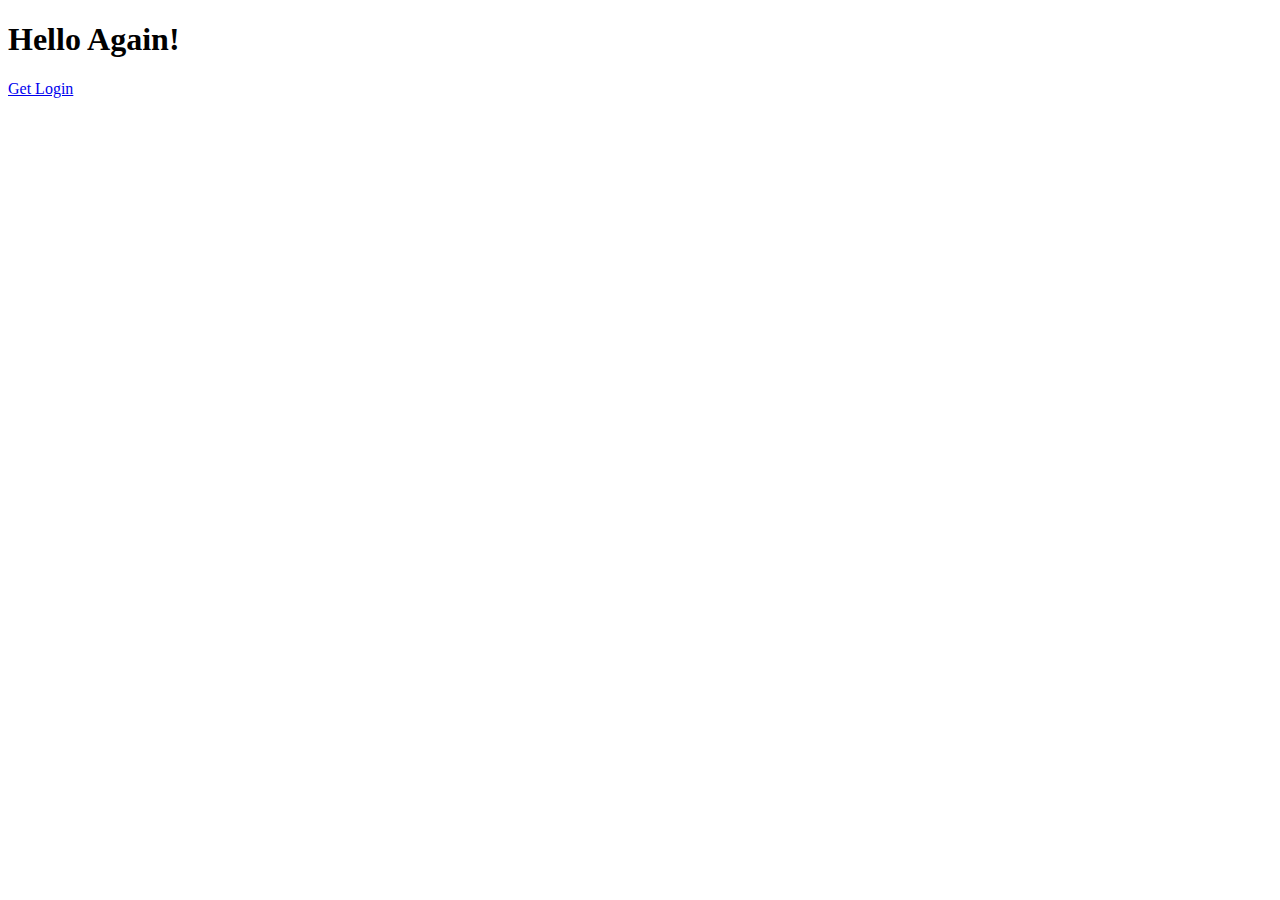
==== src/main/resources/static/index.html @ 8a1ac9b3 "Register, Login" ====
<!DOCTYPE html>
<html lang="en">
<head>
    <meta charset="UTF-8">
    <title>Welcome Page</title>
</head>
<body>
    <h1>
        Hello Again!
    </h1>
    <a href="/login">Get Login</a>
</body>
</html>
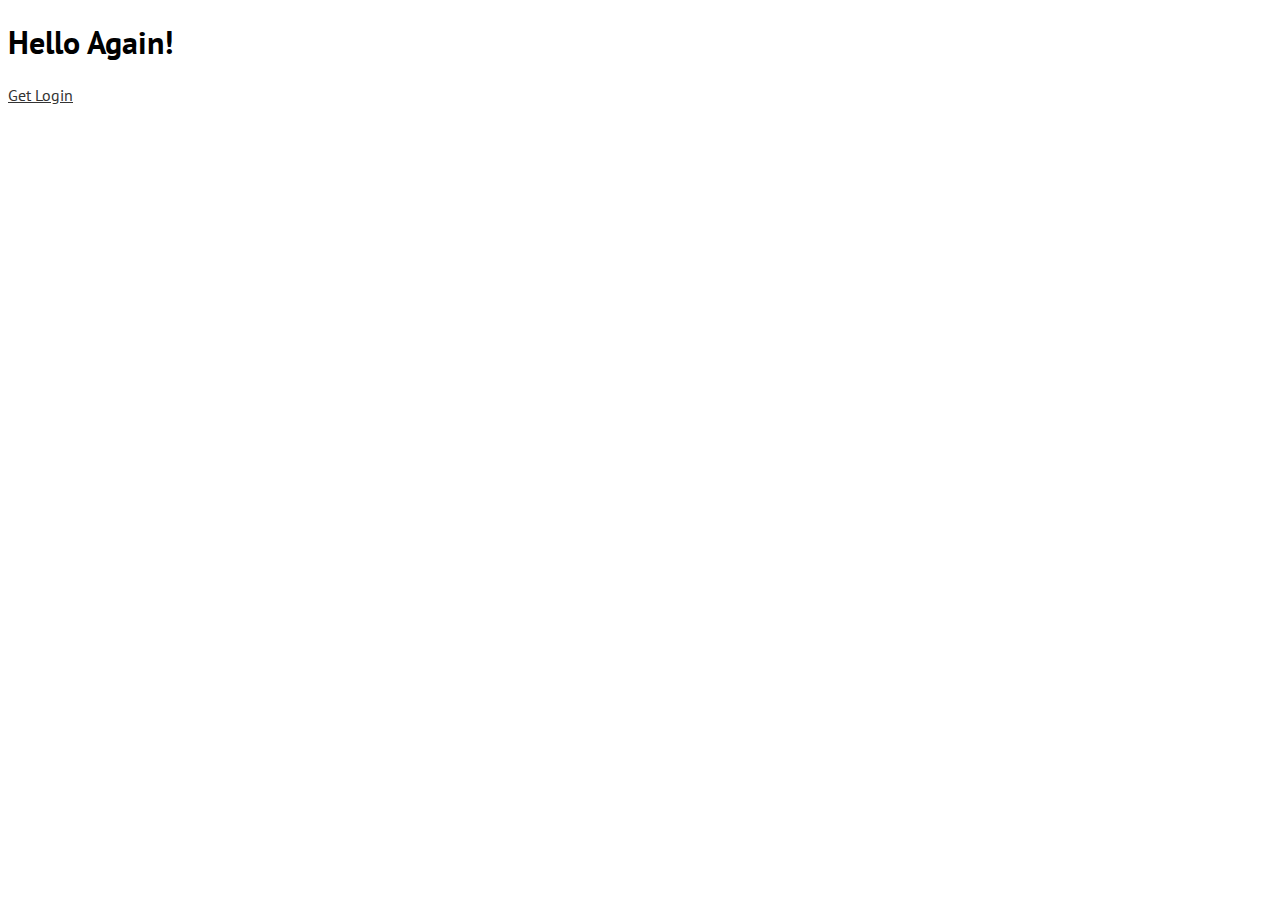
==== commit 7738d7fb: "Spring Boot" ====
--- a/src/main/resources/static/index.html
+++ b/src/main/resources/static/index.html
@@ -3,11 +3,14 @@
 <head>
     <meta charset="UTF-8">
     <title>Welcome Page</title>
+    <link rel="stylesheet" href="css/style.css">
 </head>
 <body>
-    <h1>
-        Hello Again!
-    </h1>
-    <a href="/login">Get Login</a>
+    <div class="keep-in-center">
+        <h1>
+            Hello Again!
+        </h1>
+        <a href="/login">Get Login</a>
+    </div>
 </body>
 </html>--- a/src/main/resources/static/css/style.css
+++ b/src/main/resources/static/css/style.css
@@ -0,0 +1,60 @@
+@import url('https://fonts.googleapis.com/css?family=PT+Sans');
+
+body{
+    background: #fff;
+    font-family: 'PT Sans', sans-serif;
+}
+h2{
+    padding-top: 1.5rem;
+}
+a{
+    color: #333;
+}
+a:hover{
+    color: #da5767;
+    text-decoration: none;
+}
+.card{
+    border: 0.40rem solid #f8f9fa;
+    top: 10%;
+}
+.form-control{
+    background-color: #f8f9fa;
+    padding: 15px;
+    padding: 15px 15px;
+    margin-bottom: 1.3rem;
+    border-radius: 10px;
+    border-color: crimson;
+    width: 300px;
+}
+
+.form-control:focus {
+
+    color: black;
+    background-color: #ffffff;
+    border: 3px solid #da5767;
+    outline: 0;
+    box-shadow: none;
+
+}
+
+.btn{
+    padding: 0.6rem 1.2rem;
+    background: #da5767;
+    border: 2px solid #da5767;
+    margin-bottom: 50px;
+    border-radius: 10px;
+    width: 300px;
+}
+.btn-primary:hover {
+
+
+    background-color: red;
+    border-color: #df8c96;
+    transition: .3s;
+    box-shadow: rgba(0, 0, 0, 0.35) 0px 5px 15px;
+
+}
+.keep-in-center{
+    width: 50%;
+}
